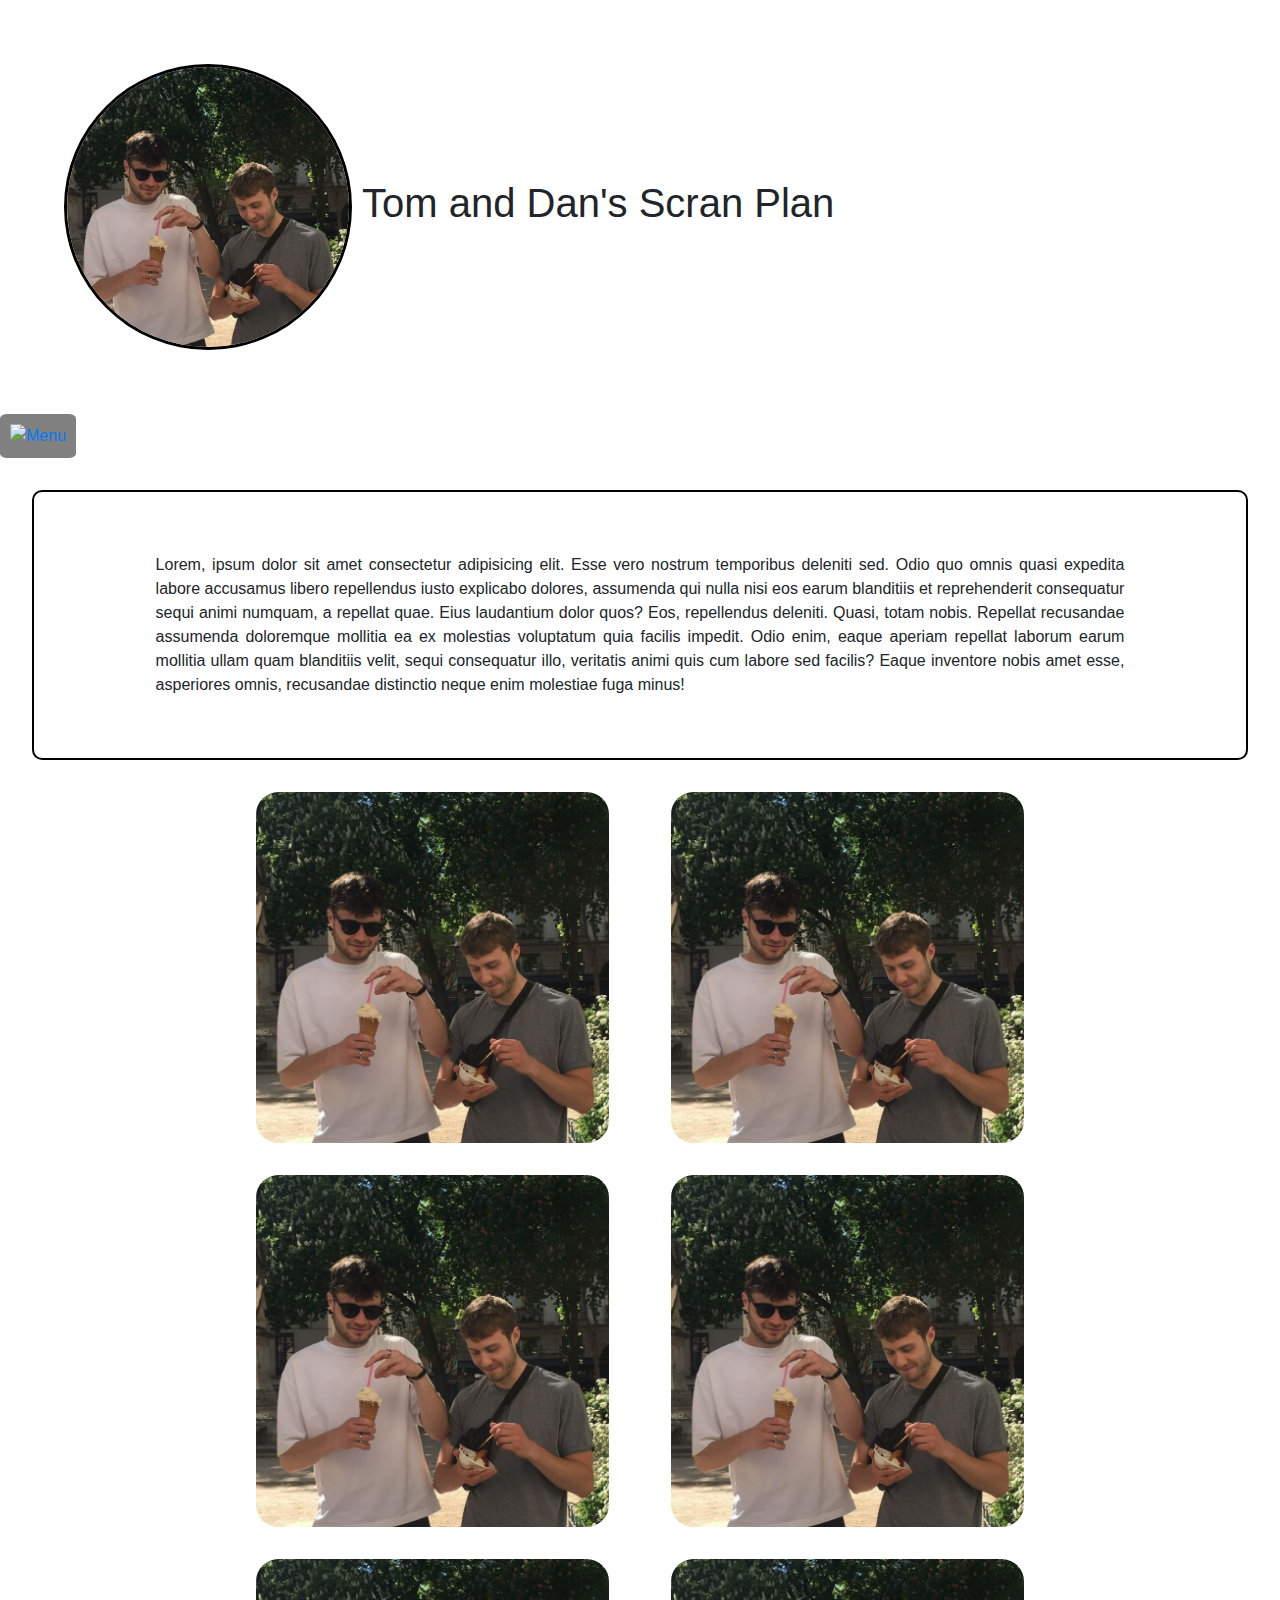
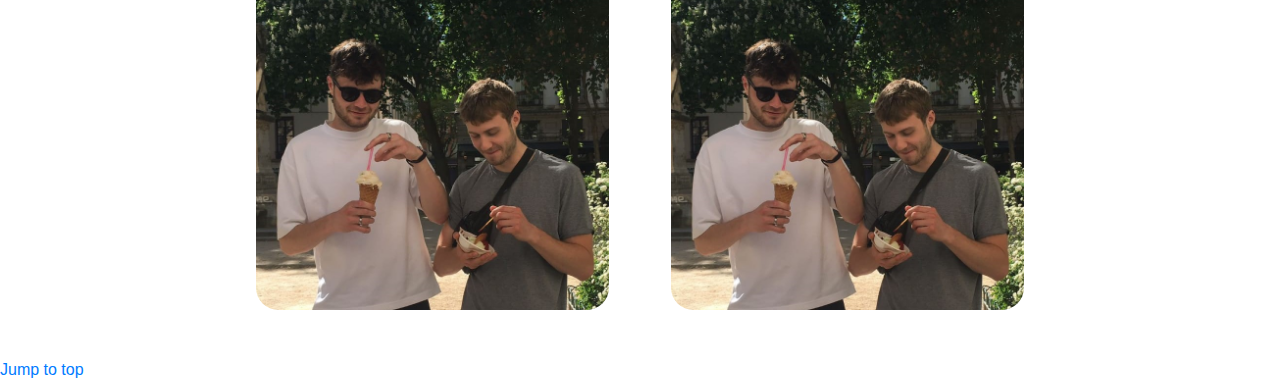
==== pages/index.html @ e36e2540 "Homepage modified, interactive menu created" ====
<!DOCTYPE html>
<html lang="en">
<head>
    <meta charset="UTF-8">
    <meta name="viewport" content="width=device-width, initial-scale=1.0">
    <title>Scran Plan</title>

    <link rel="stylesheet" href="../js_css/index.css">
    <link rel="stylesheet" href="https://cdn.jsdelivr.net/npm/bootstrap@4.4.1/dist/css/bootstrap.min.css" integrity="sha384-Vkoo8x4CGsO3+Hhxv8T/Q5PaXtkKtu6ug5TOeNV6gBiFeWPGFN9MuhOf23Q9Ifjh" crossorigin="anonymous">

</head>

<body>
    <header class="site-head">
        <!-- Title and image -->
        <img src="../images/tom_dan_homepage.jpeg" class="head-img" alt="Header Image">
        <h1 class="site-title"><span class="no-wrap">Tom and Dan's</span> <span class="no-wrap">Scran Plan</span></h1>
    </header>
    
    <!-- Responsive menu -->
    <section class="topnav">
        <!-- Menu icon -->
        <a href="javascript:void(0);" class="icon">
            <img id="menu-icon" src="../images/menu_FILL0_wght400_GRAD0_opsz24.svg" alt="Menu">
        </a>

        <!-- Page links -->
        <nav id="page-links">
            <a href="about.html">About</a>
            <a href="recipe_template.html">Recipes</a>
            <a href="shopping_list.html">Shopping List</a>
        </nav>

    </section>

    <main>
    <!-- Welcoming message -->
    <p class="intro">
    Lorem, ipsum dolor sit amet consectetur adipisicing elit. Esse vero nostrum temporibus deleniti sed. Odio quo omnis quasi expedita labore accusamus libero repellendus iusto explicabo dolores, assumenda qui nulla nisi eos earum blanditiis et reprehenderit consequatur sequi animi numquam, a repellat quae. Eius laudantium dolor quos? Eos, repellendus deleniti. Quasi, totam nobis. Repellat recusandae assumenda doloremque mollitia ea ex molestias voluptatum quia facilis impedit. Odio enim, eaque aperiam repellat laborum earum mollitia ullam quam blanditiis velit, sequi consequatur illo, veritatis animi quis cum labore sed facilis? Eaque inventore nobis amet esse, asperiores omnis, recusandae distinctio neque enim molestiae fuga minus!
    </p>

    <!-- Recipe search to be added, for now grid of images -->

    <section class="recipes">
        <div class="row">
            <div class="col-sm-6 col-md-6 col-lg-4">
                <div class="food-pic">
                    <img src="../images/tom_dan_homepage.jpeg" alt="some food">
                    <span>Recipe</span>
                </div>
            </div>
            <div class="col-sm-6 col-md-6 col-lg-4">
                <div class="food-pic">
                    <img src="../images/tom_dan_homepage.jpeg" alt="some food">
                    <span>Recipe</span>
                </div>
            </div>
        </div>

        <section class="recipes">
            <div class="row">
                <div class="col-sm-6 col-md-6 col-lg-4">
                    <div class="food-pic">
                        <a href="about.html">
                            <img src="../images/tom_dan_homepage.jpeg" alt="some food">
                        <span>Recipe</span></a>
                    </div>
                </div>
                <div class="col-sm-6 col-md-6 col-lg-4">
                    <div class="food-pic">
                        <img src="../images/tom_dan_homepage.jpeg" alt="some food">
                        <span>Recipe</span>
                    </div>
                </div>
            </div>

            <section class="recipes">
                <div class="row">
                    <div class="col-sm-6 col-md-6 col-lg-4">
                        <div class="food-pic">
                            <img src="../images/tom_dan_homepage.jpeg" alt="some food">
                            <span>Recipe</span>
                        </div>
                    </div>
                    <div class="col-sm-6 col-md-6 col-lg-4">
                        <div class="food-pic">
                            <img src="../images/tom_dan_homepage.jpeg" alt="some food">
                            <span>Recipe</span>
                        </div>
                    </div>
                </div>
        
    </section>

    </main>
    <footer>
        <a href="#">Jump to top</a>
    </footer>
    <script src="../js_css/all.js"></script>
</body>
</html>
---- js_css/index.css ----
main {
    margin: 2rem;
}

.site-head {
    display: flex;
    flex-direction: row;
    padding: 5%;
}

.site-title {
    align-content: center;
    justify-content: flex-end;
    padding: 10px;
    width: 75%;
}

.head-img {
    justify-content: flex-start;
    border-radius: 50%;
    border: 3px solid black;
    width: 25%;
    min-width: 50px;
}

.no-wrap {
    text-wrap: nowrap;
}

.intro {
    padding: 5% 10%;
    text-align: justify;  
    border: 2px solid black;
    border-radius: 10px;
}

.row {
    justify-content: center;
}

.food-pic img {
    border-radius: 10%;
    width: 100%;
    padding: 1rem;
    height: auto;
    overflow: hidden;
}

.food-pic span {
    display: none;
}

.food-pic:hover {
    opacity: 0.7;
}

.food-pic:hover span {
    display: block;
    position: absolute;
    bottom: 35%;
    left: 50%;
    transform: translate(-50%, -50%);
    text-align: center;
    color: white;
    font-weight: bold;
    font-size: 2rem;
}

.topnav {
    overflow: hidden;
    position: sticky;
    top: 5%;
    color: white;
  }


#menu-icon {
    background-color: grey;
    padding: 10px;
    border-radius: 10%;
}

#page-links {
    display: none;
    background-color: white;
    text-align: center;
    font-size: 1.5rem;
    font-weight: bold;
    padding: 10px;
}

#page-links a {
    color: black;
}

#page-links a:hover {
    background-color: grey;
}
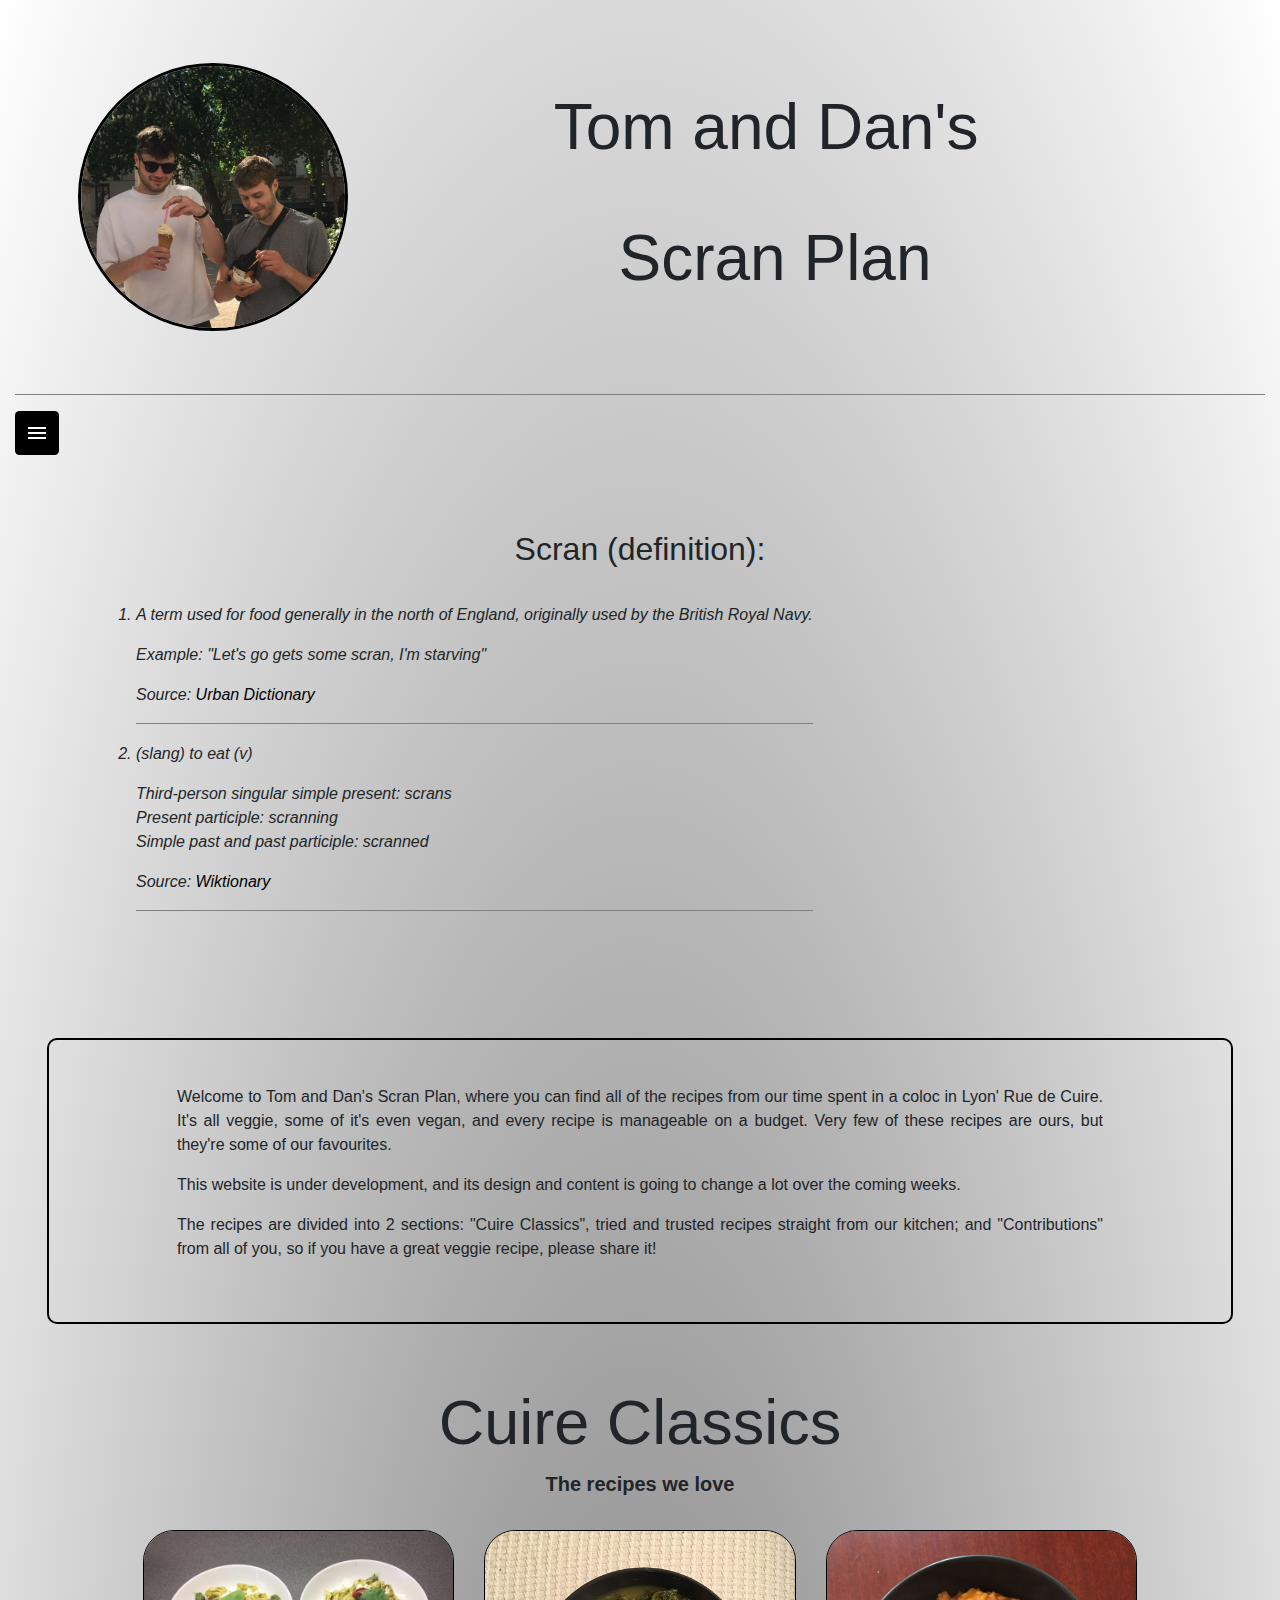
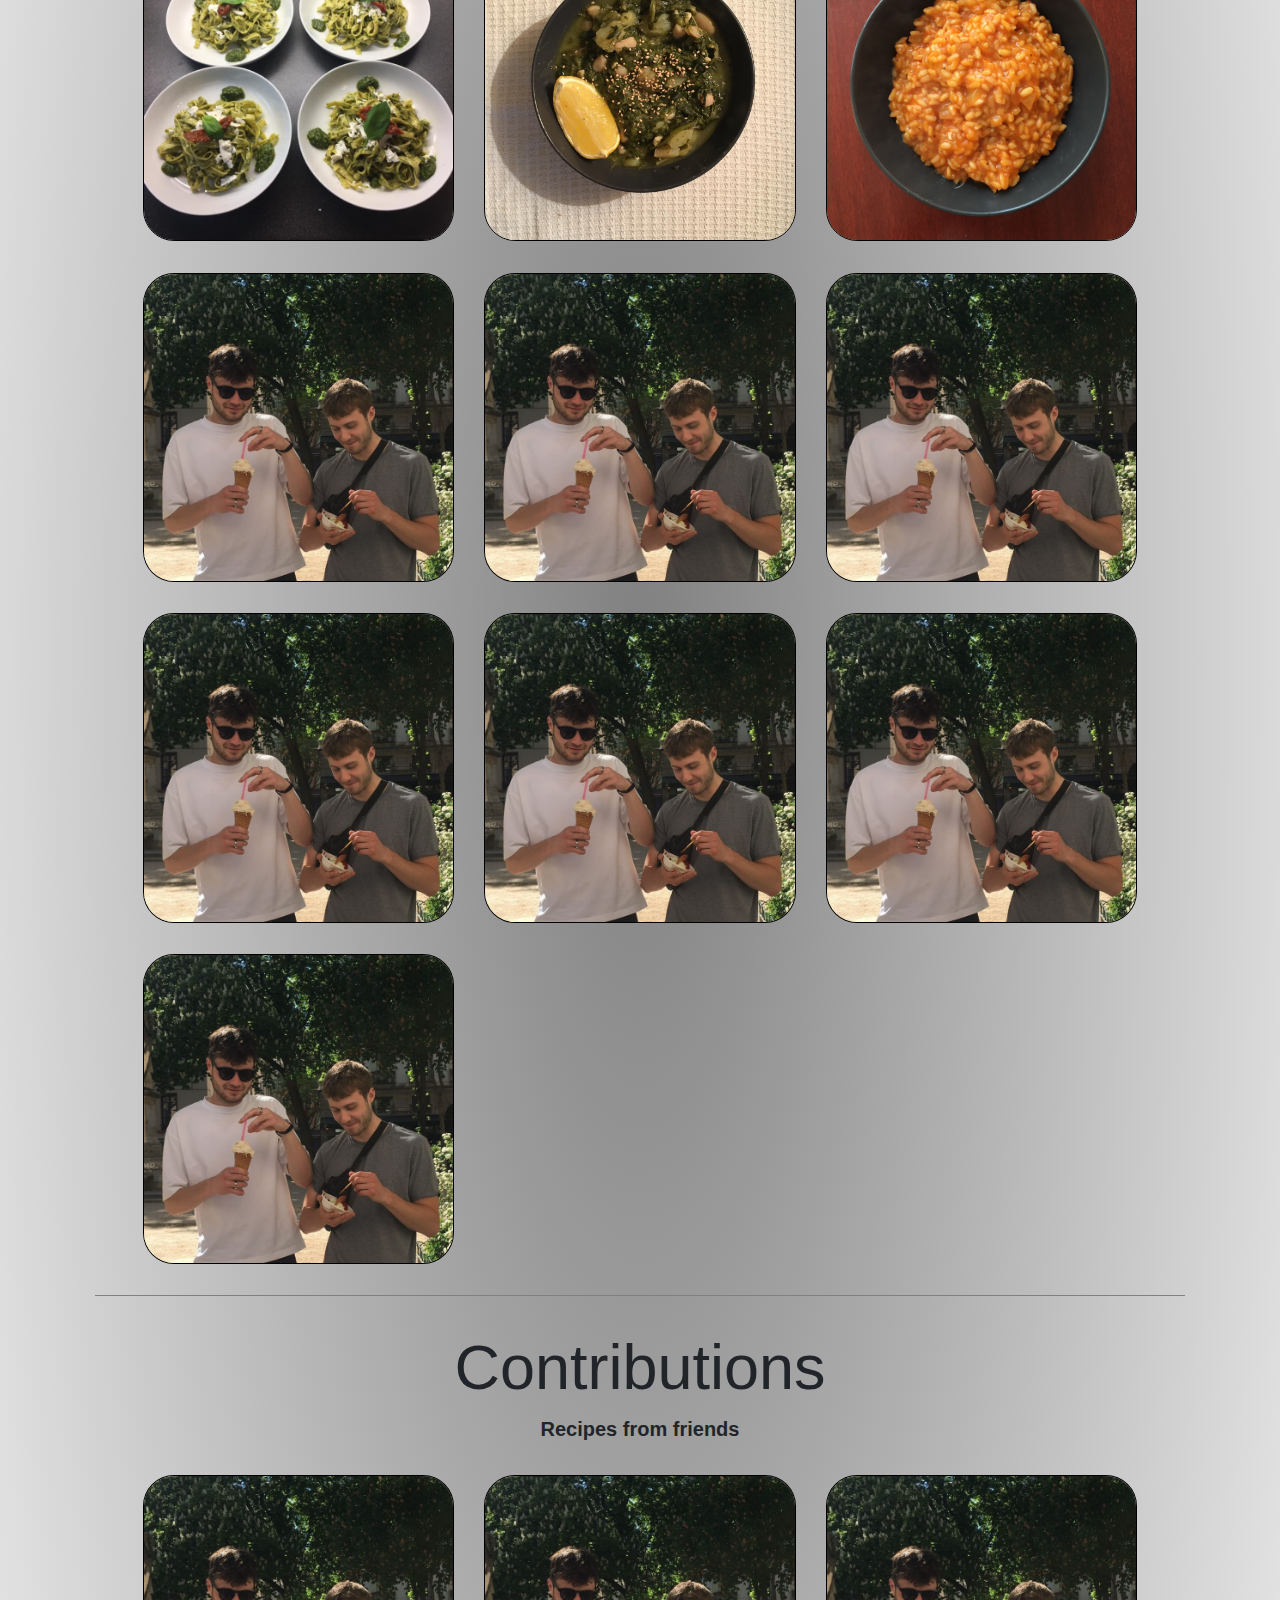
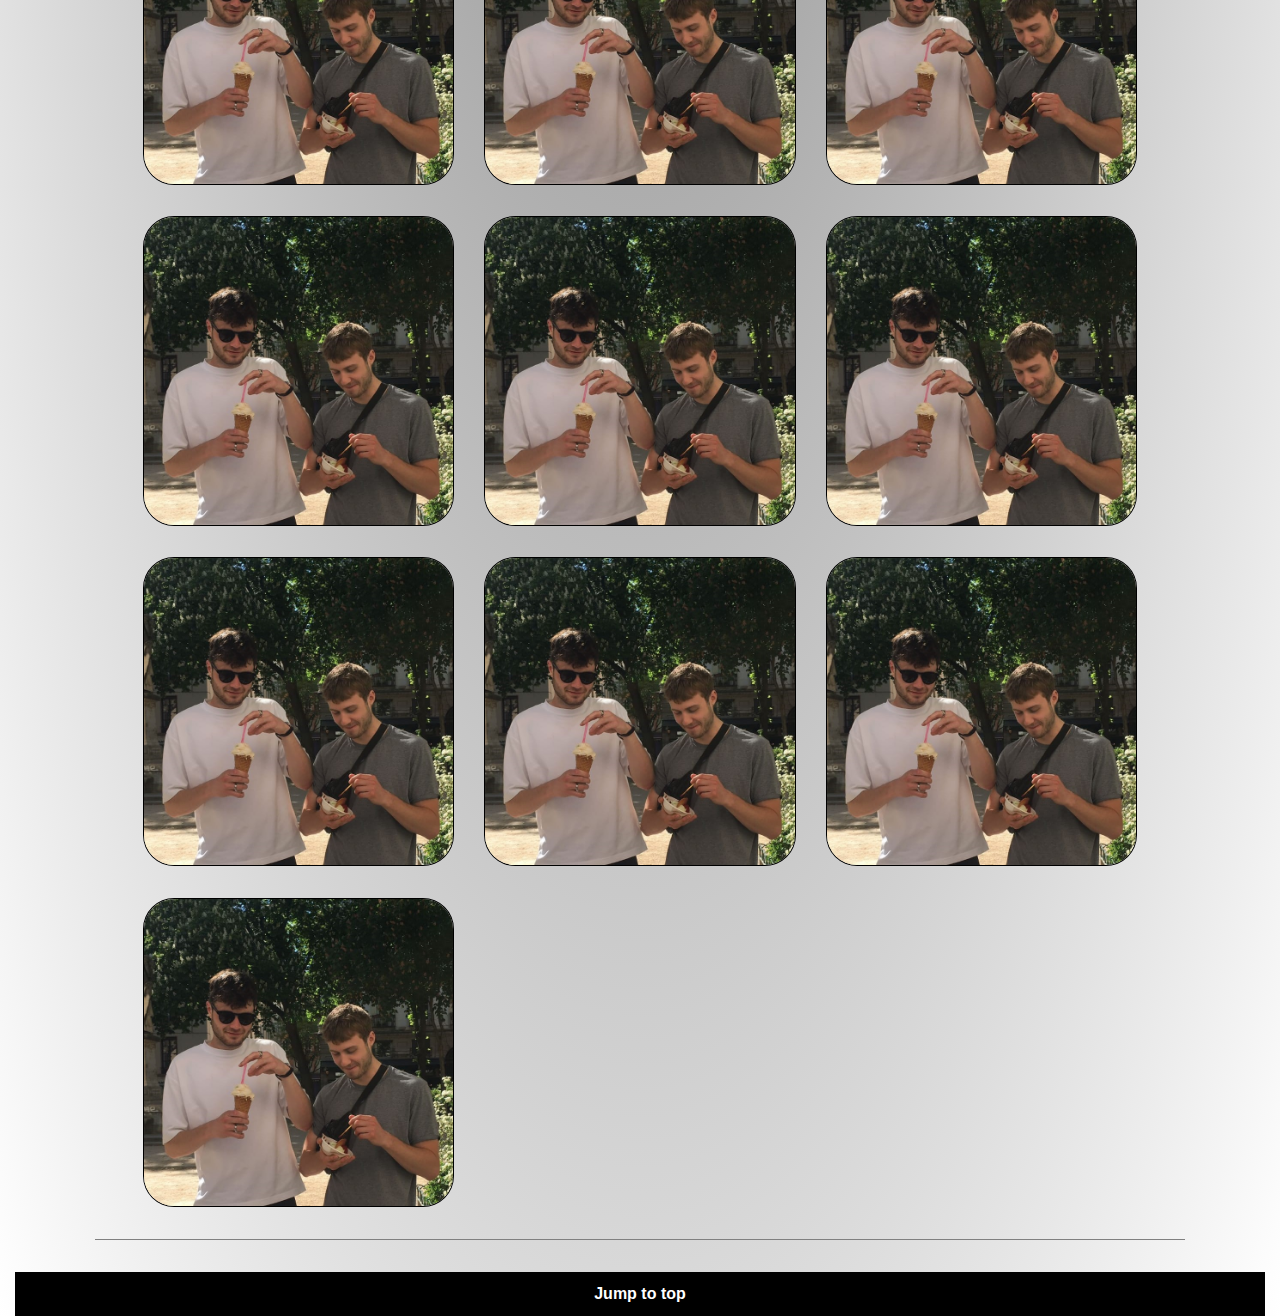
==== commit 9b89eb41: "Layout updated, new recipes added" ====
--- a/pages/index.html
+++ b/pages/index.html
@@ -3,94 +3,257 @@
 <head>
     <meta charset="UTF-8">
     <meta name="viewport" content="width=device-width, initial-scale=1.0">
+    <meta name="author" content="Dan Slaughter">
+    <meta name="keywords" content="scran, vegetarian, recipes, Tom, Dan, plan">
+    <meta name="description" content="">
+
     <title>Scran Plan</title>
 
+    <link rel="icon" href="../images/favicon.ico">
     <link rel="stylesheet" href="../js_css/index.css">
     <link rel="stylesheet" href="https://cdn.jsdelivr.net/npm/bootstrap@4.4.1/dist/css/bootstrap.min.css" integrity="sha384-Vkoo8x4CGsO3+Hhxv8T/Q5PaXtkKtu6ug5TOeNV6gBiFeWPGFN9MuhOf23Q9Ifjh" crossorigin="anonymous">
-
 </head>
 
-<body>
+<body class="container-fluid">
     <header class="site-head">
         <!-- Title and image -->
         <img src="../images/tom_dan_homepage.jpeg" class="head-img" alt="Header Image">
-        <h1 class="site-title"><span class="no-wrap">Tom and Dan's</span> <span class="no-wrap">Scran Plan</span></h1>
+        <h1 class="site-title"><span class="no-wrap">Tom and Dan's&nbsp;</span><span class="no-wrap">Scran Plan</span></h1>
     </header>
     
     <!-- Responsive menu -->
     <section class="topnav">
         <!-- Menu icon -->
-        <a href="javascript:void(0);" class="icon">
-            <img id="menu-icon" src="../images/menu_FILL0_wght400_GRAD0_opsz24.svg" alt="Menu">
-        </a>
+        <div class="top-bar">
+            <a href="javascript:void(0);" class="icon">
+                <img id="menu-icon" src="../images/menu_FILL0_wght400_GRAD0_opsz24.svg" alt="Menu">
+            </a>
+            <div></div>
+        </div>
 
         <!-- Page links -->
         <nav id="page-links">
             <a href="about.html">About</a>
-            <a href="recipe_template.html">Recipes</a>
+            <a href="#recipe-start">Recipes</a>
             <a href="shopping_list.html">Shopping List</a>
         </nav>
-
     </section>
 
     <main>
-    <!-- Welcoming message -->
-    <p class="intro">
-    Lorem, ipsum dolor sit amet consectetur adipisicing elit. Esse vero nostrum temporibus deleniti sed. Odio quo omnis quasi expedita labore accusamus libero repellendus iusto explicabo dolores, assumenda qui nulla nisi eos earum blanditiis et reprehenderit consequatur sequi animi numquam, a repellat quae. Eius laudantium dolor quos? Eos, repellendus deleniti. Quasi, totam nobis. Repellat recusandae assumenda doloremque mollitia ea ex molestias voluptatum quia facilis impedit. Odio enim, eaque aperiam repellat laborum earum mollitia ullam quam blanditiis velit, sequi consequatur illo, veritatis animi quis cum labore sed facilis? Eaque inventore nobis amet esse, asperiores omnis, recusandae distinctio neque enim molestiae fuga minus!
-    </p>
+
+    <!-- Scran definition-->
+    <section class="definition">
+        <div class="center">
+        <h2>Scran (definition):</h2>
+
+        <div class="row">
+            <ol>
+            <li><div class="under">
+                <p>
+                A term used for food generally in the north of England, originally used by the British Royal Navy.
+                </p>
+                <p>
+                Example: "Let's go gets some scran, I'm starving"
+                </p>
+                <p>
+                Source: <a href="https://www.urbandictionary.com/define.php?term=Scran">Urban Dictionary</a>
+                </p>
+            </div></li>
+
+            <li><div class="under">
+                <p>(slang) to eat (v)</p>
+                <p>
+                Third-person singular simple present: scrans<br>
+                Present participle: scranning<br>
+                Simple past and past participle: scranned
+                </p>
+                
+                <p>Source: <a href="https://en.wiktionary.org/wiki/scran">Wiktionary</a>
+                </p>
+            </div></li>
+            </ol>
+        </div>
+
+        </div>
+    </section>
+
+    <section class="definition">
+
+    </section>
+
+    <section class="intro">
+        <p>
+            Welcome to Tom and Dan's Scran Plan, where you can find all of the recipes from our time spent in a coloc in Lyon' Rue de Cuire. It's all veggie, some of it's even vegan, and every recipe is manageable on a budget. Very few of these recipes are ours, but they're some of our favourites. 
+        </p>
+
+        <p>
+            This website is under development, and its design and content is going to change a lot over the coming weeks.
+        </p>
+
+        <p>
+            The recipes are divided into 2 sections: "Cuire Classics", tried and trusted recipes straight from our kitchen; and "Contributions" from all of you, so if you have a great veggie recipe, please share it!
+        </p>
+    </section>
 
     <!-- Recipe search to be added, for now grid of images -->
+    <div id="recipe-start" class="recipes">
+        <h3>Cuire Classics</h3>
+        <p class="subheading">
+            The recipes we love
+        </p>
+        <div class="row">
+            <div class="col-sm-6 col-md-4 col-lg-4">
+                <div class="food-pic">
+                    <a href="../recipes/pesto.html">
+                        <img src="../images/pesto.jpeg" alt="pesto pasta">
+                    <span>Hey Pesto</span></a>
+                </div>
+            </div>
+            <div class="col-sm-6 col-md-4 col-lg-4">
+                <div class="food-pic">
+                    <a href="../recipes/relation_toxique.html">
+                        <img src="../images/relation_toxique.jpeg" alt="relation toxique">
+                    <span>Relation toxique</span></a>
+                </div>
+            </div>
+            <div class="col-sm-6 col-md-4 col-lg-4">
+                <div class="food-pic">
+                    <a href="coming_soon.html">
+                        <img src="../images/tomato_risotto.jpeg" alt="some food">
+                    <span>Cheese and tomato risotto</span></a>
+                </div>
+            </div>
+            <div class="col-sm-6 col-md-4 col-lg-4">
+                <div class="food-pic">
+                    <a href="coming_soon.html">
+                        <img src="../images/tom_dan_homepage.jpeg" alt="some food">
+                    <span>I'm having the gnocchi!</span></a>
+                </div>
+            </div>
+            <div class="col-sm-6 col-md-4 col-lg-4">
+                <div class="food-pic">
+                    <a href="coming_soon.html">
+                        <img src="../images/tom_dan_homepage.jpeg" alt="some food">
+                    <span>Chickpea curry</span></a>
+                </div>
+            </div>
+            <div class="col-sm-6 col-md-4 col-lg-4">
+                <div class="food-pic">
+                    <a href="coming_soon.html">
+                        <img src="../images/tom_dan_homepage.jpeg" alt="some food">
+                    <span>Fajitas</span></a>
+                </div>
+            </div>
+            <div class="col-sm-6 col-md-4 col-lg-4">
+                <div class="food-pic">
+                    <a href="coming_soon.html">
+                        <img src="../images/tom_dan_homepage.jpeg" alt="some food">
+                    <span>Fried rice</span></a>
+                </div>
+            </div>
+            <div class="col-sm-6 col-md-4 col-lg-4">
+                <div class="food-pic">
+                    <a href="coming_soon.html">
+                        <img src="../images/tom_dan_homepage.jpeg" alt="some food">
+                    <span>Risotto</span></a>
+                </div>
+            </div>
+            <div class="col-sm-6 col-md-4 col-lg-4">
+                <div class="food-pic">
+                    <a href="coming_soon.html">
+                        <img src="../images/tom_dan_homepage.jpeg" alt="some food">
+                    <span>Broccoli pasta sauce</span></a>
+                </div>
+            </div>
+            <div class="col-sm-6 col-md-4 col-lg-4">
+                <div class="food-pic">
+                    <a href="coming_soon.html">
+                        <img src="../images/tom_dan_homepage.jpeg" alt="some food">
+                    <span>Ragu</span></a>
+                </div>
+            </div>
+        </div>
+    </div>
 
     <section class="recipes">
+        <h3>Contributions</h3>
+        <p class="subheading">
+            Recipes from friends
+        </p>
         <div class="row">
-            <div class="col-sm-6 col-md-6 col-lg-4">
-                <div class="food-pic">
-                    <img src="../images/tom_dan_homepage.jpeg" alt="some food">
-                    <span>Recipe</span>
-                </div>
-            </div>
-            <div class="col-sm-6 col-md-6 col-lg-4">
-                <div class="food-pic">
-                    <img src="../images/tom_dan_homepage.jpeg" alt="some food">
-                    <span>Recipe</span>
-                </div>
-            </div>
-        </div>
-
-        <section class="recipes">
-            <div class="row">
-                <div class="col-sm-6 col-md-6 col-lg-4">
-                    <div class="food-pic">
-                        <a href="about.html">
-                            <img src="../images/tom_dan_homepage.jpeg" alt="some food">
-                        <span>Recipe</span></a>
-                    </div>
-                </div>
-                <div class="col-sm-6 col-md-6 col-lg-4">
-                    <div class="food-pic">
-                        <img src="../images/tom_dan_homepage.jpeg" alt="some food">
-                        <span>Recipe</span>
-                    </div>
-                </div>
-            </div>
-
-            <section class="recipes">
-                <div class="row">
-                    <div class="col-sm-6 col-md-6 col-lg-4">
-                        <div class="food-pic">
-                            <img src="../images/tom_dan_homepage.jpeg" alt="some food">
-                            <span>Recipe</span>
-                        </div>
-                    </div>
-                    <div class="col-sm-6 col-md-6 col-lg-4">
-                        <div class="food-pic">
-                            <img src="../images/tom_dan_homepage.jpeg" alt="some food">
-                            <span>Recipe</span>
-                        </div>
-                    </div>
-                </div>
-        
-    </section>
+            <div class="col-sm-6 col-md-4 col-lg-4">
+                <div class="food-pic">
+                    <a href="recipe_template.html">
+                        <img src="../images/tom_dan_homepage.jpeg" alt="some food">
+                    <span>Recipe</span></a>
+                </div>
+            </div>
+            <div class="col-sm-6 col-md-4 col-lg-4">
+                <div class="food-pic">
+                    <a href="about.html">
+                        <img src="../images/tom_dan_homepage.jpeg" alt="some food">
+                    <span>Recipe</span></a>
+                </div>
+            </div>
+            <div class="col-sm-6 col-md-4 col-lg-4">
+                <div class="food-pic">
+                    <a href="about.html">
+                        <img src="../images/tom_dan_homepage.jpeg" alt="some food">
+                    <span>Recipe</span></a>
+                </div>
+            </div>
+            <div class="col-sm-6 col-md-4 col-lg-4">
+                <div class="food-pic">
+                    <a href="about.html">
+                        <img src="../images/tom_dan_homepage.jpeg" alt="some food">
+                    <span>Recipe</span></a>
+                </div>
+            </div>
+            <div class="col-sm-6 col-md-4 col-lg-4">
+                <div class="food-pic">
+                    <a href="about.html">
+                        <img src="../images/tom_dan_homepage.jpeg" alt="some food">
+                    <span>Recipe</span></a>
+                </div>
+            </div>
+            <div class="col-sm-6 col-md-4 col-lg-4">
+                <div class="food-pic">
+                    <a href="about.html">
+                        <img src="../images/tom_dan_homepage.jpeg" alt="some food">
+                    <span>Recipe</span></a>
+                </div>
+            </div>
+            <div class="col-sm-6 col-md-4 col-lg-4">
+                <div class="food-pic">
+                    <a href="about.html">
+                        <img src="../images/tom_dan_homepage.jpeg" alt="some food">
+                    <span>Recipe</span></a>
+                </div>
+            </div>
+            <div class="col-sm-6 col-md-4 col-lg-4">
+                <div class="food-pic">
+                    <a href="about.html">
+                        <img src="../images/tom_dan_homepage.jpeg" alt="some food">
+                    <span>Recipe</span></a>
+                </div>
+            </div>
+            <div class="col-sm-6 col-md-4 col-lg-4">
+                <div class="food-pic">
+                    <a href="about.html">
+                        <img src="../images/tom_dan_homepage.jpeg" alt="some food">
+                    <span>Recipe</span></a>
+                </div>
+            </div>
+            <div class="col-sm-6 col-md-4 col-lg-4">
+                <div class="food-pic">
+                    <a href="about.html">
+                        <img src="../images/tom_dan_homepage.jpeg" alt="some food">
+                    <span>Recipe</span></a>
+                </div>
+            </div>
+        </div>
+    </section>
+
 
     </main>
     <footer>
--- a/js_css/index.css
+++ b/js_css/index.css
@@ -1,17 +1,50 @@
+/* HELPFUL LINKS */
+/* https://css-tricks.com/viewport-sized-typography/ */
+
+/* GENERAL STYLES */
+html {
+    scroll-behavior: smooth;
+}
+
 main {
     margin: 2rem;
 }
 
+.container-fluid {
+    background-image: radial-gradient(grey, white)
+}
+
+@media screen and (min-width: 900px) {
+    .about {
+    padding: 0 3rem;
+    }
+    .intro, .recipes {
+        margin: 0rem 3rem 2rem 3rem;
+        padding: 1rem 3rem;
+    }
+    .definition {
+        margin: 0rem 3rem 0rem 3rem;
+        padding: 1rem 1rem;
+    }
+}
+
+/* HEADER */
 .site-head {
     display: flex;
     flex-direction: row;
     padding: 5%;
+    border-bottom: 1px solid grey;
+}
+
+h1 {
+    display: grid;
+    text-align: center;
+    align-items: center;
+    margin: auto;
 }
 
 .site-title {
-    align-content: center;
-    justify-content: flex-end;
-    padding: 10px;
+    font-size: clamp(5vw, 7vw, 30px);
     width: 75%;
 }
 
@@ -20,79 +53,230 @@
     border-radius: 50%;
     border: 3px solid black;
     width: 25%;
-    min-width: 50px;
+    height: 25%;
+    max-height: 30vh;
+    max-width: 30vh;
 }
 
 .no-wrap {
     text-wrap: nowrap;
 }
 
+/* NAVIGATION MENU */
+.topnav {
+    z-index: 1;
+    top: 0;
+    overflow: hidden;
+    position: sticky;
+    color: white;
+  }
+
+#menu-icon {
+    margin-top: 1rem;
+    background-color: black;
+    padding: 10px;
+    border-radius: 10%;
+}
+
+#page-links {
+    display: none;
+    background-color: grey;
+    text-align: center;
+    font-size: 1.5rem;
+    font-weight: bold;
+
+}
+
+#page-links a {
+    border-top: 2px solid black;
+    border-collapse: collapse;
+    color: black;
+    padding: 5px;
+}
+
+#page-links a:nth-child(3) {
+    border-bottom: 2px solid black;
+}
+
+#page-links a:hover {
+    background-color: black;
+    color: white;
+    text-decoration: none;
+}
+
+/* MAIN */
+.definition h2 {
+    text-align: center;
+    padding: 3vh;
+}
+
+.definition ol {
+    font-style: italic;
+}
+
+.definition a {
+    color: black;
+}
+
+.definition a:hover {
+    color: black;
+    text-decoration: none;
+}
+
 .intro {
-    padding: 5% 10%;
+    margin: 5vh 0vw;
+    padding: 5vh 10vw;
     text-align: justify;  
     border: 2px solid black;
     border-radius: 10px;
 }
 
-.row {
-    justify-content: center;
+.under, .recipes {
+    border-bottom: 1px solid grey;
+    margin-bottom: 2vh;
+}
+
+.recipes h3 {
+    text-align: center;
+    font-size: max(2rem, 7vh);
+}
+
+.subheading {
+    font-size: 1.25rem;
+    font-weight: bold;
+    text-align: center;
 }
 
 .food-pic img {
+    border: 1px solid black;
     border-radius: 10%;
     width: 100%;
-    padding: 1rem;
-    height: auto;
     overflow: hidden;
+    margin: 5% 0;
 }
 
 .food-pic span {
     display: none;
-}
-
-.food-pic:hover {
+} 
+
+.food-pic:hover img {
     opacity: 0.7;
+    transition: opacity 0.5s;
 }
 
 .food-pic:hover span {
+    width: 75%;
+    text-align: center;
     display: block;
     position: absolute;
-    bottom: 35%;
+    top: 50%;
     left: 50%;
     transform: translate(-50%, -50%);
-    text-align: center;
+    color: #212529;
+    font-weight: bold;
+    font-size: 2rem;
+}
+
+/* FOOTER */
+footer {
+    padding: 10px;
+    text-align: center;
+    background-color: black;
+}
+
+footer a {
+    font-weight: bold;
     color: white;
-    font-weight: bold;
+}
+
+footer a:hover {
+    color: grey;
+    text-decoration: none;
+}
+
+/* RECIPE PAGE */
+.recipe-info {
+    text-align: center;
+    padding: 10px;
+}
+
+h2 {
+    font-weight: bold;
+}
+
+ul {
+    text-align: left;
+    font-weight: bold;
+    list-style-type: none;
+}
+
+ol {
+    text-align: justify;
+}
+
+.recipe-pic {
+    margin: rem 0;
+    border-radius: 10px;
+    max-width: 400px;
+    height: 80%; 
+    width: 80%; 
+    object-fit: contain;
+}
+
+#add-ing {
+    margin-bottom: 10px;
+}
+
+.alert {
+    margin-top: 1rem;
+    position: fixed;
+    text-align: center;
+    justify-content: center;
+}
+
+/* ABOUT PAGE */
+.quote {
+    text-align: center;
     font-size: 2rem;
 }
 
-.topnav {
-    overflow: hidden;
-    position: sticky;
-    top: 5%;
-    color: white;
-  }
-
-
-#menu-icon {
-    background-color: grey;
-    padding: 10px;
-    border-radius: 10%;
-}
-
-#page-links {
-    display: none;
-    background-color: white;
-    text-align: center;
+.quoted {
     font-size: 1.5rem;
-    font-weight: bold;
-    padding: 10px;
-}
-
-#page-links a {
-    color: black;
-}
-
-#page-links a:hover {
-    background-color: grey;
+}
+
+.fancy {
+    margin-top: 0.6rem;
+    height: 91%;
+    text-align: justify;
+    border: 2px solid black;
+    padding: 1rem;
+    border-radius: 10px;
+}
+
+.inline-image {
+    margin-top: 10px;
+    display: grid;
+    justify-content: center;
+}
+
+.inline-image img {
+    border-radius: 15px;
+    width: 100%;
+    height: auto;
+    max-width: 400px;
+}
+
+.inline-image figcaption {
+    text-align: center;
+}
+
+/* Coming soon page */
+.coming-soon {
+    position: absolute;
+    top: 50%;
+    left: 50%;
+    transform: translate(-50%, -50%);
+    text-align: center;
+    font-size: 1.5rem;
+
 }